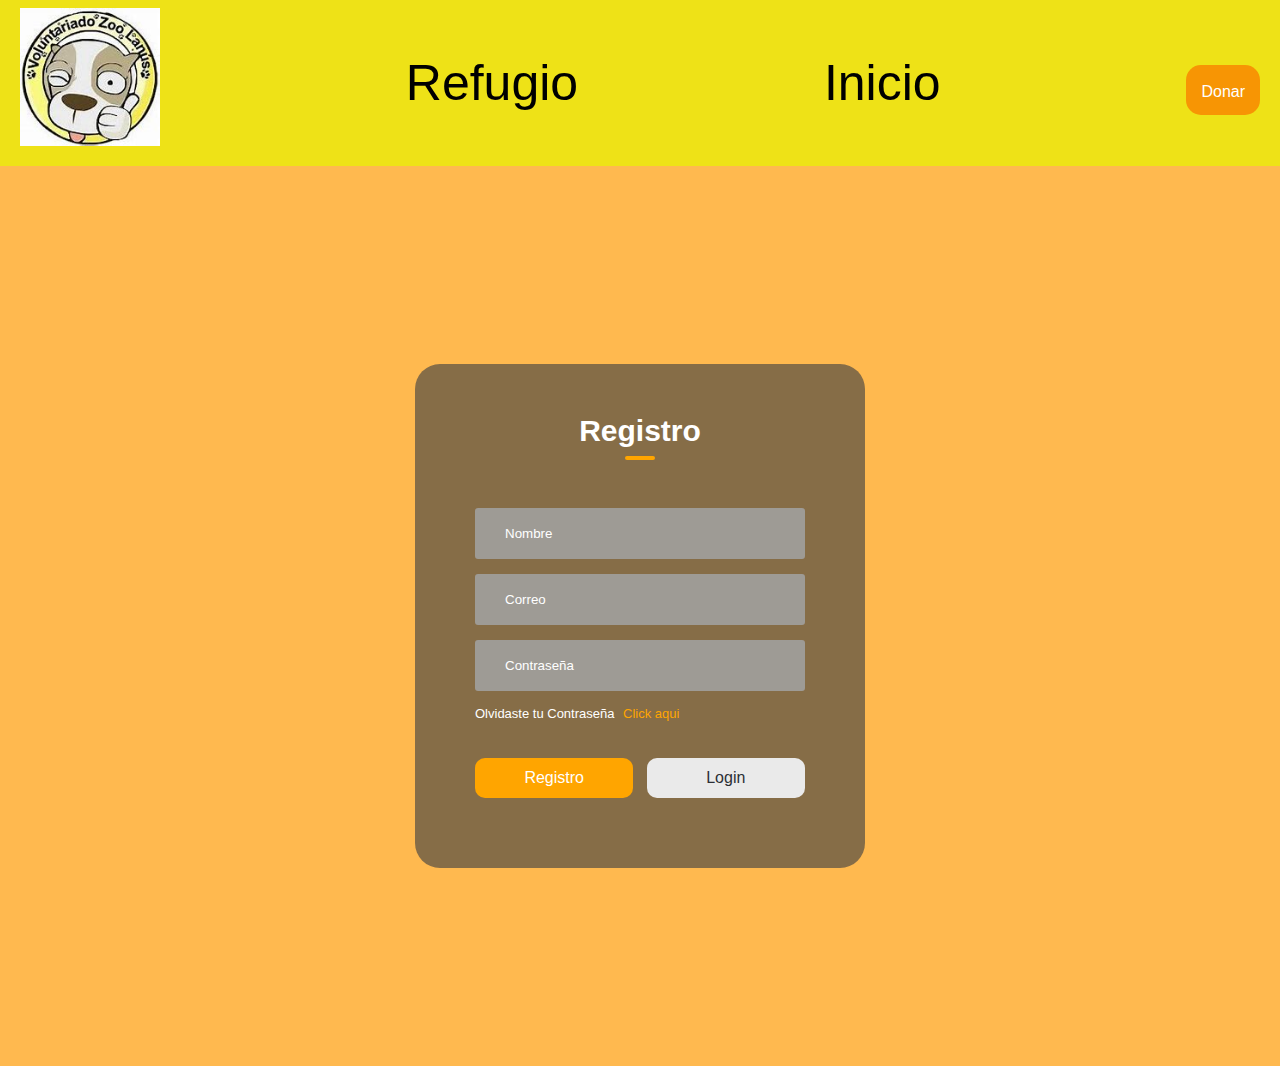
==== form.html @ 3feafdb0 "commit" ====
<!DOCTYPE html>
<html lang="en">
<head>
    <meta charset="UTF-8">
    <meta name="viewport" content="width=device-width, initial-scale=1.0">
    <link rel="stylesheet" href="https://cdnjs.cloudflare.com/ajax/libs/font-awesome/6.4.0/css/all.min.css" integrity="sha512-iecdLmaskl7CVkqkXNQ/ZH/XLlvWZOJyj7Yy7tcenmpD1ypASozpmT/E0iPtmFIB46ZmdtAc9eNBvH0H/ZpiBw==" crossorigin="anonymous" referrerpolicy="no-referrer" />
    <title>Reporte de Practica</title>
    <link rel="stylesheet" href="style.css">
</head>
<body class="body">
    <header class="header_main">
        <div class="div_header">
            <img src="/images/OIP.jpg" alt="mascotas" class="perrito"/>
        </div>
        <div class="div_header">
            <p>Refugio</p>
        </div>
        <div class="div_header">
            <a href="/index.html">Inicio</a>
        </div>
        <div class="div_header">
            <form action=""><input type="button" value="Donar" class="butt"></form>
        </div>
    </header>
    <div class="container">
        <div class="form-content">
            <h1 id="title">Registro</h1>
            <form>
                <div class="input-group">

                    <div class="input-field" id="nameInput">
                        <i class="fa-solid fa-user"></i>
                        <input type="text" placeholder="Nombre">
                    </div>

                    <div class="input-field">
                        <i class="fa-solid fa-envelope"></i>
                        <input type="email" placeholder="Correo">
                    </div>

                    <div class="input-field">
                        <i class="fa-solid fa-lock"></i>
                        <input type="password" placeholder="Contraseña">
                    </div>
                    <p>Olvidaste tu Contraseña <a href="#">Click aqui</a></p>
                </div>
                <div class="btn-field">
                    <button id="signUp" type="button">Registro</button>
                    <button id="signIn" type="button" class="disable">Login</button>
                </div>
            </form>
        </div>
    </div>

    <script src="script.js"></script>
</body>
</html>
---- style.css ----
.perrito{
    width: 140px;
}
.div_header {
    font-family:Georgia, 'Times New Roman', Times, serif;
    font-size: 50px;
}

.div_header a {
    text-decoration: none;
    color: black;
}
.header_main {
    display: flex;
    align-items: center;
    justify-content: space-between;
    padding: 8px 20px;
    background-color: #effb0493;
}
.butt{
    font-family: 'Franklin Gothic Medium', 'Arial Narrow', Arial, sans-serif;
    font-size:medium;
    background-color: #f79504;
    border-radius: 15px;
    height: 50px;
    border: #D0D0D0;
}
.body {
    background-color: #e7b100cd;
    margin: 0;
}

.cont {
    display: flex;
    justify-content: space-around;
    margin: 30px;
    font-size: 50px;
}

/*Estilos para las imgenes*/
.slider-frame{
    width: 1280px;
    height: auto;
    margin: auto;
    overflow: hidden;
}
.slider-frame ul{
    display: flex;
    padding: 0;
    width: 400%;
    animation: slide 10s infinite alternate ease-in-out;
}
.slider-frame li{
    list-style: none;
    width: 100%;
    text-align: center;
}
.slider-frame img{
    width: 100%;
}
.slider-frame li img{
    width: 100%;
    height: auto;
}
@keyframes slide{
    0% {margin-left: 0}
    20%{margin-left: 0;}

    25%{margin-left: -100% ;}
    45%{margin-left: -100%;}

    50%{margin-left: -200% ;}
    70%{margin-left: -200%;}

    75%{margin-left: -300%;}
    100%{margin-left: -300%;}
}

.footer{
    padding:50px;
    text-align: center;
}

/* login ----------------------------------------------------->>>>>>>>>>>>>>>>>>>>>>>>>>>*/

* {
    margin: 0;
    padding: 0;
    font-family: Arial, Helvetica, sans-serif;
    box-sizing: border-box;
    text-decoration: none;
}

.container {
    width: 100%;
    height: 100vh;
    background-color: #ffb94f;
    display: flex;
    align-items: center;
    justify-content: center;
}

.form-content {
    width: 100%;
    max-width: 450px;
    background-color: #454443a6;
    padding: 50px 60px 70px;
    text-align: center;
    border-radius: 25px;
}

.form-content h1 {
    font-size: 30px;
    margin-bottom: 60px;
    color: #FFFFFF;
    position: relative;
}

.form-content h1::after {
    content: '';
    width: 30px;
    height: 4px;
    border-radius: 3px;
    background: orange;
    position: absolute;
    bottom: -12px;
    left: 50%;
    transform: translateX(-50%);
}

.input-field {
    background-color: hsla(0, 0%, 64%, 0.849);
    margin: 15px 0;
    border-radius: 3px;
    display: flex;
    align-items: center;
    transition: max-height 0.5s;
    overflow: hidden;
}

input {
    width: 100%;
    background: transparent;
    border: 0;
    outline: none;
    padding: 18px 15px;
    color: #FFFFFF;
}

input::placeholder {
    color: #FFFFFF;
}

.input-field i {
    margin-left: 15px;
    color: orange;
}

form p {
    color: #FFFFFF;
    text-align: left;
    font-size: 13px;
}

form p a {
    color: orange;
    margin-left: 5px;
}

.btn-field {
    width: 100%;
    display: flex;
    justify-content: space-between;
}

.btn-field button {
    flex-basis: 48%;
    font-size: 16px;
    background-color: orange;
    color: #FFFFFF;
    height: 40px;
    border-radius: 10px;
    border: 0;
    outline: 0;
    cursor: pointer;
    transition: background 1s;
}

.input-group {
    height: 250px;
}

.btn-field button.disable {
    background-color: #EAEAEA;
    color: #2C2F35;
}
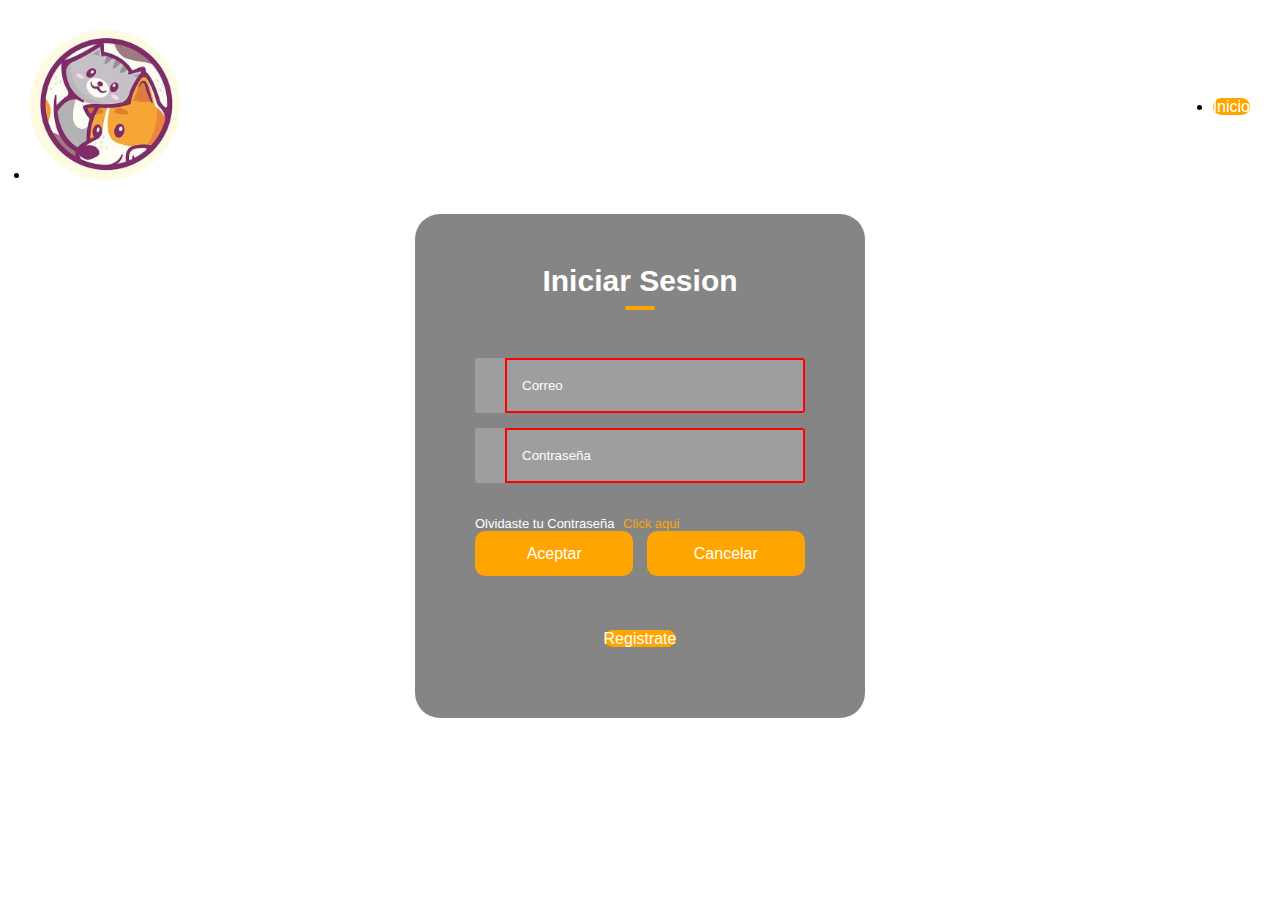
==== commit 9808ca48: "commit" ====
--- a/form.html
+++ b/form.html
@@ -4,54 +4,59 @@
     <meta charset="UTF-8">
     <meta name="viewport" content="width=device-width, initial-scale=1.0">
     <link rel="stylesheet" href="https://cdnjs.cloudflare.com/ajax/libs/font-awesome/6.4.0/css/all.min.css" integrity="sha512-iecdLmaskl7CVkqkXNQ/ZH/XLlvWZOJyj7Yy7tcenmpD1ypASozpmT/E0iPtmFIB46ZmdtAc9eNBvH0H/ZpiBw==" crossorigin="anonymous" referrerpolicy="no-referrer" />
+    <link href="https://cdn.jsdelivr.net/npm/bootstrap@5.0.2/dist/css/bootstrap.min.css" rel="stylesheet" integrity="sha384-EVSTQN3/azprG1Anm3QDgpJLIm9Nao0Yz1ztcQTwFspd3yD65VohhpuuCOmLASjC" crossorigin="anonymous">
     <title>Reporte de Practica</title>
-    <link rel="stylesheet" href="style.css">
+    <link rel="stylesheet" href="styleform.css">
 </head>
-<body class="body">
-    <header class="header_main">
-        <div class="div_header">
-            <img src="/images/OIP.jpg" alt="mascotas" class="perrito"/>
-        </div>
-        <div class="div_header">
-            <p>Refugio</p>
-        </div>
-        <div class="div_header">
-            <a href="/index.html">Inicio</a>
-        </div>
-        <div class="div_header">
-            <form action=""><input type="button" value="Donar" class="butt"></form>
-        </div>
-    </header>
+<body class="forml">
+    
+    <div>
+        <ul class="nav nav-pills">
+
+            <li class="nav-item">
+              <a class="nav-link" aria-current="page" href="#"><img src="/images/log1.jpg" alt="" class="log"></a>
+            </li>
+            <li class="nav-item">
+              <a class="btn btn-warning" href="index.html" id="rtn">Inicio</a>
+            </li>
+            
+          </ul>
+    </div>
+
     <div class="container">
+
         <div class="form-content">
-            <h1 id="title">Registro</h1>
+            <h1 id="title">Iniciar Sesion</h1>
             <form>
-                <div class="input-group">
+                <div class="input-group ">
 
-                    <div class="input-field" id="nameInput">
-                        <i class="fa-solid fa-user"></i>
-                        <input type="text" placeholder="Nombre">
-                    </div>
 
                     <div class="input-field">
                         <i class="fa-solid fa-envelope"></i>
-                        <input type="email" placeholder="Correo">
+                        <input type="email" placeholder="Correo" required>
                     </div>
 
                     <div class="input-field">
                         <i class="fa-solid fa-lock"></i>
-                        <input type="password" placeholder="Contraseña">
+                        <input type="password" placeholder="Contraseña" minlength="8" maxlength="15" required>
+                    </div><br>
+
+                        <p>Olvidaste tu Contraseña <a href="formrecuper.html">Click aqui</a></p>
+                        
+                    <div class="btn-field">
+                        <button id="signUp" type="button" >Aceptar</button>
+                        <button id="signIn" type="button" >Cancelar</button>
+                    </div><br><br><br>
+
+                    <div class="d-grid gap-2 col-6 mx-auto">
+                        <a class="btn" href="formregister.html">Registrate</a>
+
                     </div>
-                    <p>Olvidaste tu Contraseña <a href="#">Click aqui</a></p>
-                </div>
-                <div class="btn-field">
-                    <button id="signUp" type="button">Registro</button>
-                    <button id="signIn" type="button" class="disable">Login</button>
                 </div>
             </form>
         </div>
     </div>
 
-    <script src="script.js"></script>
+    
 </body>
 </html>--- a/styleform.css
+++ b/styleform.css
@@ -0,0 +1,189 @@
+
+.forml {
+    background-image: url(/images/05.jpg);
+    background-position: center center;
+    background-repeat: no-repeat;
+    background-attachment: fixed;
+    background-size: cover;
+
+}
+
+.nav {
+    justify-content: space-between;
+    padding: 30px;
+    display: flex;
+    align-items: center;
+}
+
+#rtn{
+    color: white;
+    width: 120px;
+    height: 50px;
+}
+
+.log{
+    border-radius: 50%;
+    width: 150px;
+    height: 150px;
+}
+* {
+    margin: 0;
+    padding: 0;
+    font-family: Arial, Helvetica, sans-serif;
+    box-sizing: border-box;
+    text-decoration: none;
+}
+
+.container {
+    width: 100%;
+    height: 100%;
+    display: flex;
+    align-items: center;
+    justify-content: center;
+    padding-bottom: 200px;
+}
+
+.form-content {
+    width: 100%;
+    max-width: 450px;
+    background-color: #454443a6;
+    padding: 50px 60px 70px;
+    text-align: center;
+    border-radius: 25px;
+}
+
+.form-content h1 {
+    font-size: 30px;
+    margin-bottom: 60px;
+    color: #FFFFFF;
+    position: relative;
+}
+
+.form-content h1::after {
+    content: '';
+    width: 30px;
+    height: 4px;
+    border-radius: 3px;
+    background: orange;
+    position: absolute;
+    bottom: -12px;
+    left: 50%;
+    transform: translateX(-50%);
+}
+
+.input-field {
+    background-color: hsla(0, 0%, 64%, 0.849);
+    margin: 15px 0;
+    border-radius: 3px;
+    display: flex;
+    align-items: center;
+    transition: max-height 0.5s;
+    overflow: hidden;
+}
+
+input {
+    width: 100%;
+    background: transparent;
+    border: 0;
+    outline: none;
+    padding: 18px 15px;
+    color: #FFFFFF;
+}
+
+input::placeholder {
+    color: #FFFFFF;
+}
+
+.input-field i {
+    margin-left: 15px;
+    color: orange;
+}
+
+.input-field input {
+    width: 600px;
+}
+
+form p {
+    color: #FFFFFF;
+    text-align: left;
+    font-size: 13px;
+}
+
+form p a {
+    color: orange;
+    margin-left: 5px;
+}
+
+.btn-field {
+    width: 100%;
+    display: flex;
+    justify-content: space-between;
+}
+
+.btn-fl {
+    width: 100%;
+    display: flex;
+    justify-content: space-between;
+}
+
+.btn-fl button {
+    flex-basis: 48%;
+    font-size: 16px;
+    color: black;
+    height: 40px;
+    border-radius: 10px;
+    cursor: pointer;
+} 
+
+
+.btn-field button {
+    flex-basis: 48%;
+    font-size: 16px;
+    background-color: orange;
+    color: #FFFFFF;
+    height: 45px;
+    border-radius: 10px;
+    border: 0;
+    outline: 0;
+    cursor: pointer;
+    transition: background 1s;
+}
+
+.input-group {
+    height: auto;
+}
+
+.btn-field button.disable {
+    background-color: #EAEAEA;
+    color: #2C2F35;
+}
+
+.btn{
+    background-color:orange;
+    color: white;
+    height: 45px;
+    border-radius: 10px;
+    text-align: center;
+}
+
+form i {
+    padding-right: 15px;
+}
+/* Estilos para los campos válidos */
+form input:valid {
+    border: 2px solid green;
+}
+
+/* Estilos para los campos no válidos */
+form input:invalid {
+    border: 2px solid red;
+}
+
+/* Estilos para el botón */
+form button {
+    background-color: #007bff;
+    color: #fff;
+    border: none;
+    padding: 10px 20px;
+    cursor: pointer;
+}